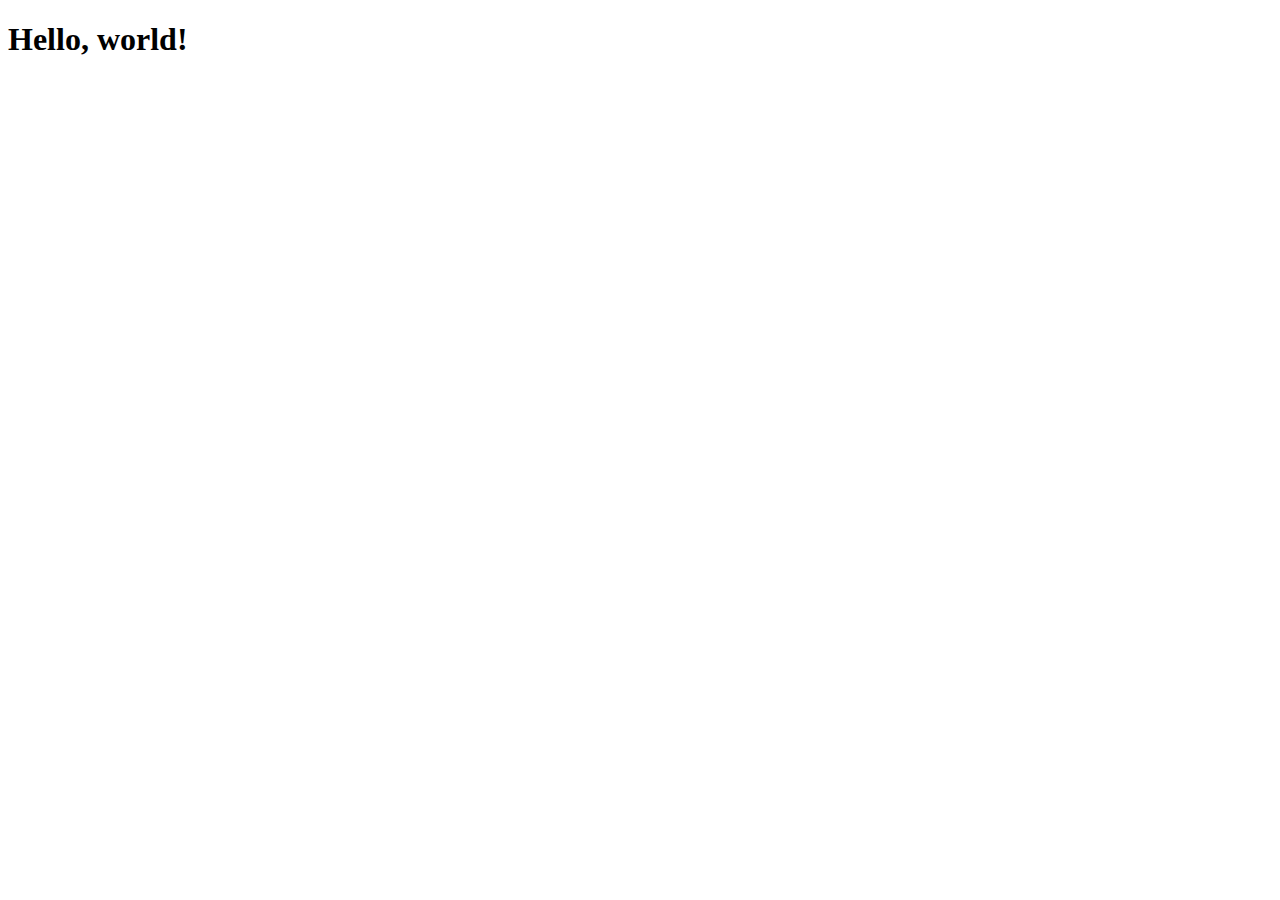
==== index.html @ 9b8b806c "Crearindex" ====
<!doctype html>
<html lang="en">
  <head>
    <!-- Required meta tags -->
    <meta charset="utf-8">
    <meta name="viewport" content="width=device-width, initial-scale=1, shrink-to-fit=no">

    <!-- Bootstrap CSS -->
    <link rel="stylesheet" href="https://stackpath.bootstrapcdn.com/bootstrap/4.1.2/css/bootstrap.min.css" integrity="sha384-Smlep5jCw/wG7hdkwQ/Z5nLIefveQRIY9nfy6xoR1uRYBtpZgI6339F5dgvm/e9B" crossorigin="anonymous">

    <title>Hello, world!</title>
  </head>
  <body>
    <h1>Hello, world!</h1>

    <!-- Optional JavaScript -->
    <!-- jQuery first, then Popper.js, then Bootstrap JS -->
    <script src="https://code.jquery.com/jquery-3.3.1.slim.min.js" integrity="sha384-q8i/X+965DzO0rT7abK41JStQIAqVgRVzpbzo5smXKp4YfRvH+8abtTE1Pi6jizo" crossorigin="anonymous"></script>
    <script src="https://cdnjs.cloudflare.com/ajax/libs/popper.js/1.14.3/umd/popper.min.js" integrity="sha384-ZMP7rVo3mIykV+2+9J3UJ46jBk0WLaUAdn689aCwoqbBJiSnjAK/l8WvCWPIPm49" crossorigin="anonymous"></script>
    <script src="https://stackpath.bootstrapcdn.com/bootstrap/4.1.2/js/bootstrap.min.js" integrity="sha384-o+RDsa0aLu++PJvFqy8fFScvbHFLtbvScb8AjopnFD+iEQ7wo/CG0xlczd+2O/em" crossorigin="anonymous"></script>
  </body>
</html>
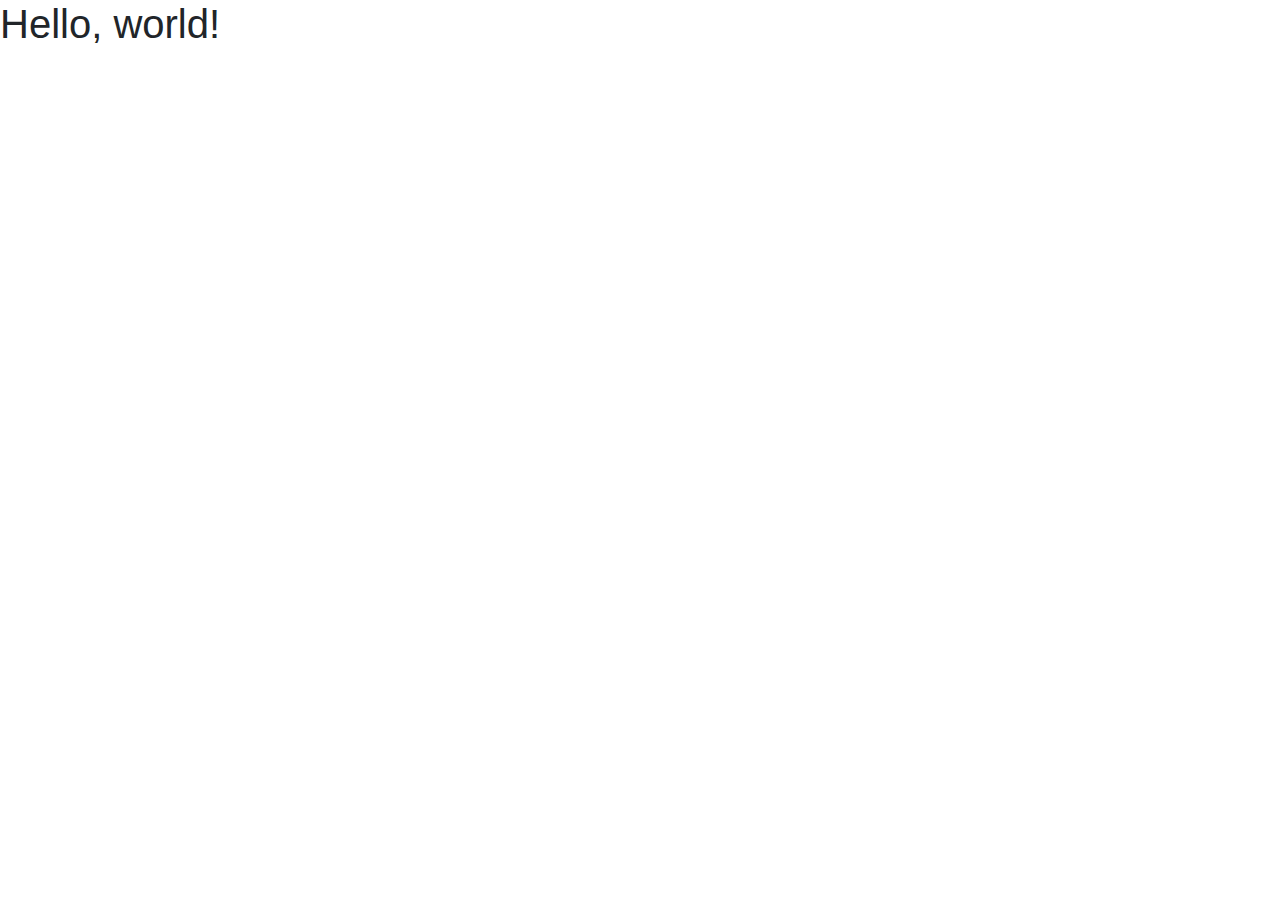
==== commit 91916b53: "Plantilla basica usar bootstrap sense internet" ====
--- a/index.html
+++ b/index.html
@@ -2,21 +2,40 @@
 <html lang="en">
   <head>
     <!-- Required meta tags -->
+    <!-- Aquestes tags el que fan es llegir alguna informacio basica del nevegador com ara la mida de la pantalla, va per defecte amb bootstrap -->
     <meta charset="utf-8">
     <meta name="viewport" content="width=device-width, initial-scale=1, shrink-to-fit=no">
+    <!-- Aquesta utlima es per fer l'script compatible amb el maxim de navegadors possibles, tret del tutorial espanyol -->
+    <meta http-equiv="x-ua-compatible" content="ie-edge">
 
     <!-- Bootstrap CSS -->
-    <link rel="stylesheet" href="https://stackpath.bootstrapcdn.com/bootstrap/4.1.2/css/bootstrap.min.css" integrity="sha384-Smlep5jCw/wG7hdkwQ/Z5nLIefveQRIY9nfy6xoR1uRYBtpZgI6339F5dgvm/e9B" crossorigin="anonymous">
+    <!-- Per defecte ho carrega d'un servidor on-line (css), nosaltres oh treiem -->
+    <!-- <link rel="stylesheet" href="https://stackpath.bootstrapcdn.com/bootstrap/4.1.2/css/bootstrap.min.css" integrity="sha384-Smlep5jCw/wG7hdkwQ/Z5nLIefveQRIY9nfy6xoR1uRYBtpZgI6339F5dgvm/e9B" crossorigin="anonymous"> -->
+    <!-- Enllacem amb el que tenim -->
+    <link rel="stylesheet" type="text/css" href="css/bootstrap.css">
 
-    <title>Hello, world!</title>
+    <title>Aqui va el titol que surt a la pestanya de la web</title>
+
   </head>
   <body>
     <h1>Hello, world!</h1>
 
+
+
+
+
+
     <!-- Optional JavaScript -->
+    <!-- Aixo forma part del bootstra, pero es fica al peu de la pagina perque aixi la pagina es carrega mes rapid -->
     <!-- jQuery first, then Popper.js, then Bootstrap JS -->
-    <script src="https://code.jquery.com/jquery-3.3.1.slim.min.js" integrity="sha384-q8i/X+965DzO0rT7abK41JStQIAqVgRVzpbzo5smXKp4YfRvH+8abtTE1Pi6jizo" crossorigin="anonymous"></script>
+
+      <script src="js/jquery-3.3.1.slim.min.js"></script>
+      <script src="js/popper.min.js"></script>
+      <script src="js/bootstrap.js"></script>
+
+    <!-- Aquests son els que fica ell per defecte que son online (els treiem) -->
+    <!--<script src="https://code.jquery.com/jquery-3.3.1.slim.min.js" integrity="sha384-q8i/X+965DzO0rT7abK41JStQIAqVgRVzpbzo5smXKp4YfRvH+8abtTE1Pi6jizo" crossorigin="anonymous"></script>
     <script src="https://cdnjs.cloudflare.com/ajax/libs/popper.js/1.14.3/umd/popper.min.js" integrity="sha384-ZMP7rVo3mIykV+2+9J3UJ46jBk0WLaUAdn689aCwoqbBJiSnjAK/l8WvCWPIPm49" crossorigin="anonymous"></script>
-    <script src="https://stackpath.bootstrapcdn.com/bootstrap/4.1.2/js/bootstrap.min.js" integrity="sha384-o+RDsa0aLu++PJvFqy8fFScvbHFLtbvScb8AjopnFD+iEQ7wo/CG0xlczd+2O/em" crossorigin="anonymous"></script>
+    <script src="https://stackpath.bootstrapcdn.com/bootstrap/4.1.2/js/bootstrap.min.js" integrity="sha384-o+RDsa0aLu++PJvFqy8fFScvbHFLtbvScb8AjopnFD+iEQ7wo/CG0xlczd+2O/em" crossorigin="anonymous"></script>-->
   </body>
 </html>
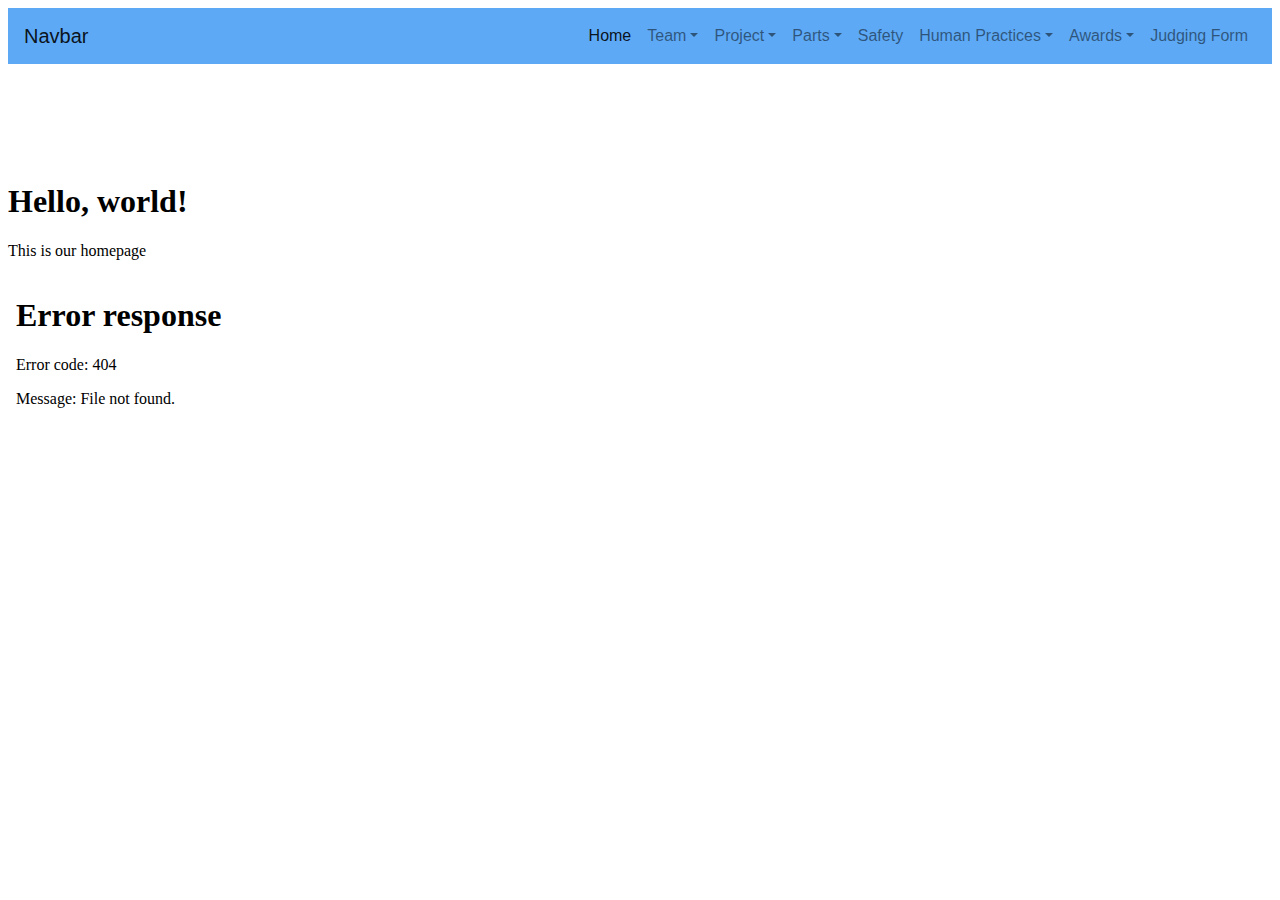
==== commit 00390902: "Inici pagina teammembers" ====
--- a/index.html
+++ b/index.html
@@ -1,41 +1,28 @@
 <!doctype html>
+<!-- This is our homepage -->
 <html lang="en">
   <head>
-    <!-- Required meta tags -->
-    <!-- Aquestes tags el que fan es llegir alguna informacio basica del nevegador com ara la mida de la pantalla, va per defecte amb bootstrap -->
-    <meta charset="utf-8">
-    <meta name="viewport" content="width=device-width, initial-scale=1, shrink-to-fit=no">
-    <!-- Aquesta utlima es per fer l'script compatible amb el maxim de navegadors possibles, tret del tutorial espanyol -->
-    <meta http-equiv="x-ua-compatible" content="ie-edge">
 
-    <!-- Bootstrap CSS -->
-    <!-- Per defecte ho carrega d'un servidor on-line (css), nosaltres oh treiem -->
-    <!-- <link rel="stylesheet" href="https://stackpath.bootstrapcdn.com/bootstrap/4.1.2/css/bootstrap.min.css" integrity="sha384-Smlep5jCw/wG7hdkwQ/Z5nLIefveQRIY9nfy6xoR1uRYBtpZgI6339F5dgvm/e9B" crossorigin="anonymous"> -->
-    <!-- Enllacem amb el que tenim -->
-    <link rel="stylesheet" type="text/css" href="css/bootstrap.css">
 
-    <title>Aqui va el titol que surt a la pestanya de la web</title>
+<!--    <title>Aqui va el titol que surt a la pestanya de la web</title> -->
+  <title>BioIQS</title> <!-- This is our homepage -->
+  <link rel="import" href="navbar.html"> <!-- Eliminar al passar a wiki i ficar template -->
+<!--  <link rel="import" href="footer.html">--> <!-- Eliminar al passar a wiki i ficar template --> <!-- No cal importar footer per el javascript, ja te efecte amb liframe sol -->
 
   </head>
   <body>
+    <!-- Importar contingut del Navbar -->
+    <!-- Eliminar al passar a Wiki i ficar template  -->
+    <iframe src="navbar.html" scrolling="no" style="padding: 0px; margin:0; width:100%; height:auto; border:none"
+      ></iframe>
+
     <h1>Hello, world!</h1>
+    <p>This is our homepage</p>
 
+    <!-- Importar contingut del Footer
+         Tambe s'importa el Javascript -->
+    <!-- Eliminar al passar a Wiki i ficar template  -->
+    <iframe src="footer.html" style="border:none; width:100%; height:auto"></iframe>
 
-
-
-
-
-    <!-- Optional JavaScript -->
-    <!-- Aixo forma part del bootstra, pero es fica al peu de la pagina perque aixi la pagina es carrega mes rapid -->
-    <!-- jQuery first, then Popper.js, then Bootstrap JS -->
-
-      <script src="js/jquery-3.3.1.slim.min.js"></script>
-      <script src="js/popper.min.js"></script>
-      <script src="js/bootstrap.js"></script>
-
-    <!-- Aquests son els que fica ell per defecte que son online (els treiem) -->
-    <!--<script src="https://code.jquery.com/jquery-3.3.1.slim.min.js" integrity="sha384-q8i/X+965DzO0rT7abK41JStQIAqVgRVzpbzo5smXKp4YfRvH+8abtTE1Pi6jizo" crossorigin="anonymous"></script>
-    <script src="https://cdnjs.cloudflare.com/ajax/libs/popper.js/1.14.3/umd/popper.min.js" integrity="sha384-ZMP7rVo3mIykV+2+9J3UJ46jBk0WLaUAdn689aCwoqbBJiSnjAK/l8WvCWPIPm49" crossorigin="anonymous"></script>
-    <script src="https://stackpath.bootstrapcdn.com/bootstrap/4.1.2/js/bootstrap.min.js" integrity="sha384-o+RDsa0aLu++PJvFqy8fFScvbHFLtbvScb8AjopnFD+iEQ7wo/CG0xlczd+2O/em" crossorigin="anonymous"></script>-->
   </body>
 </html>
